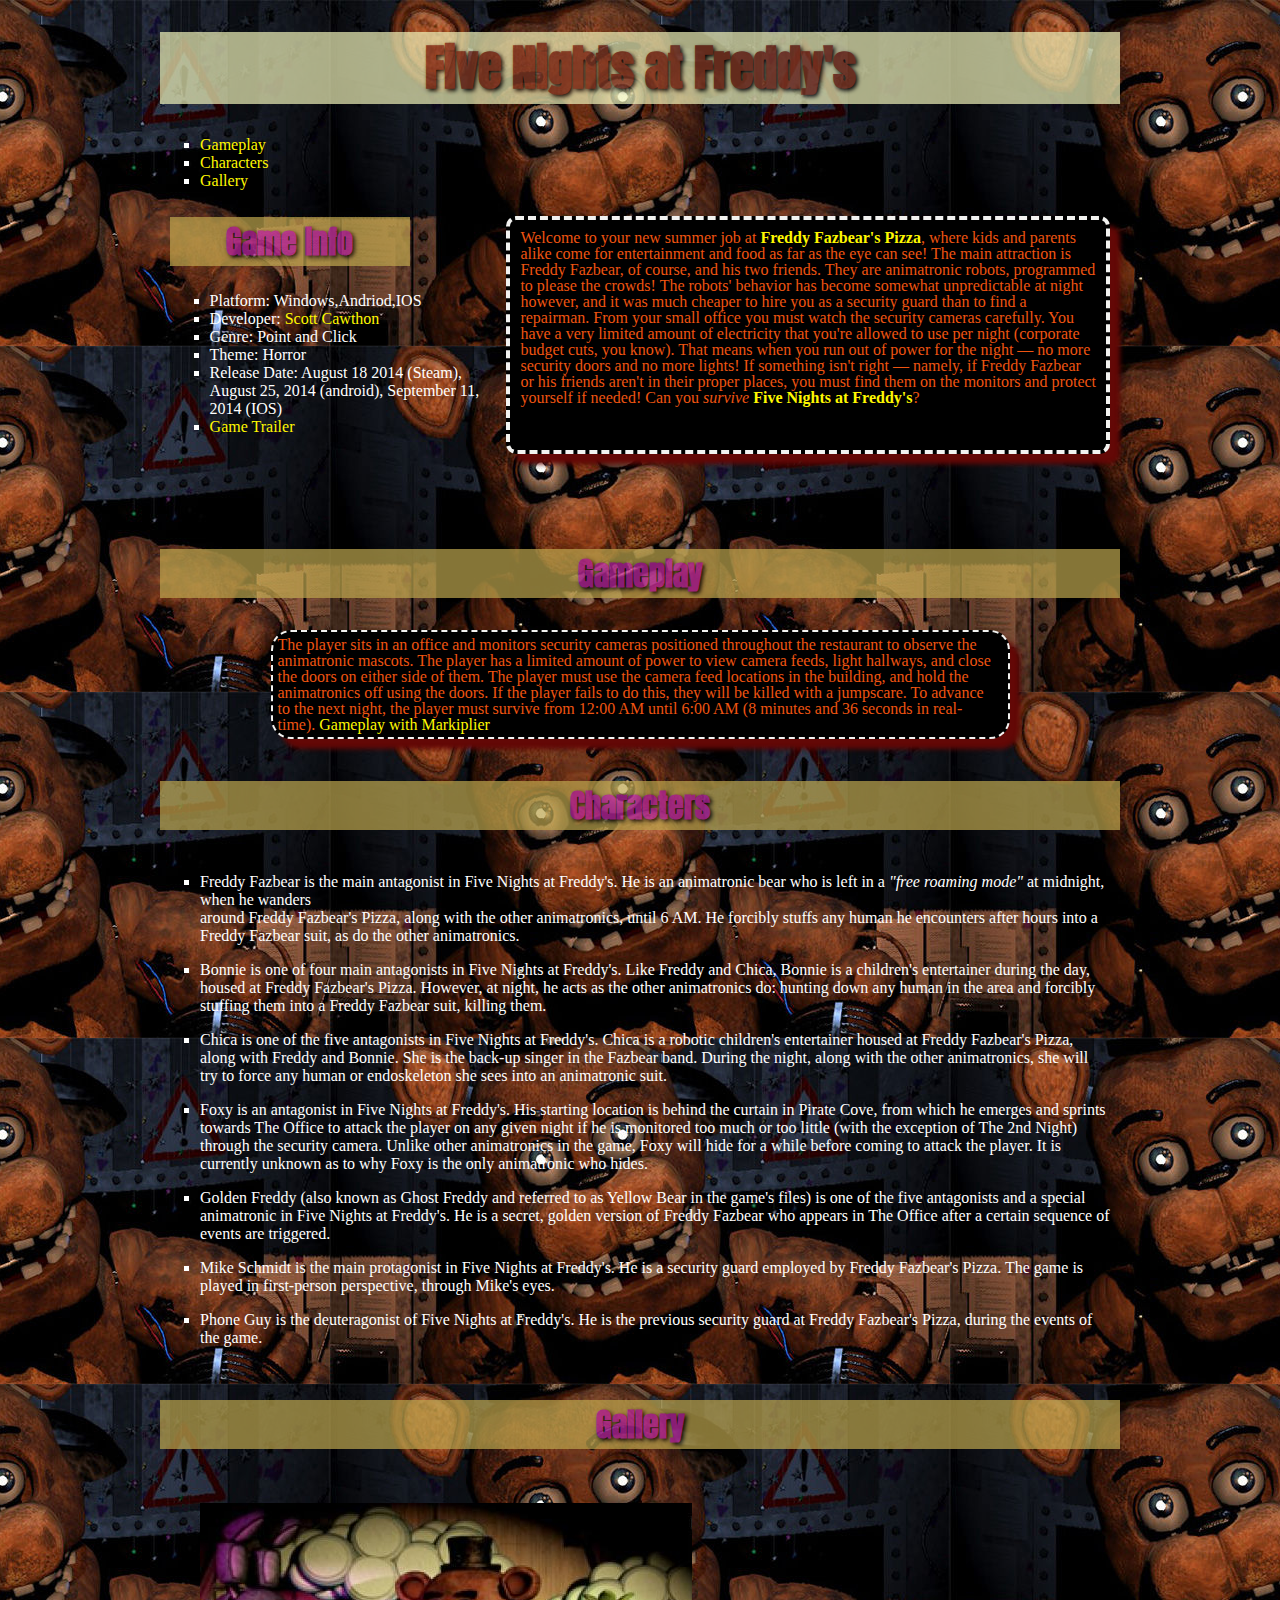
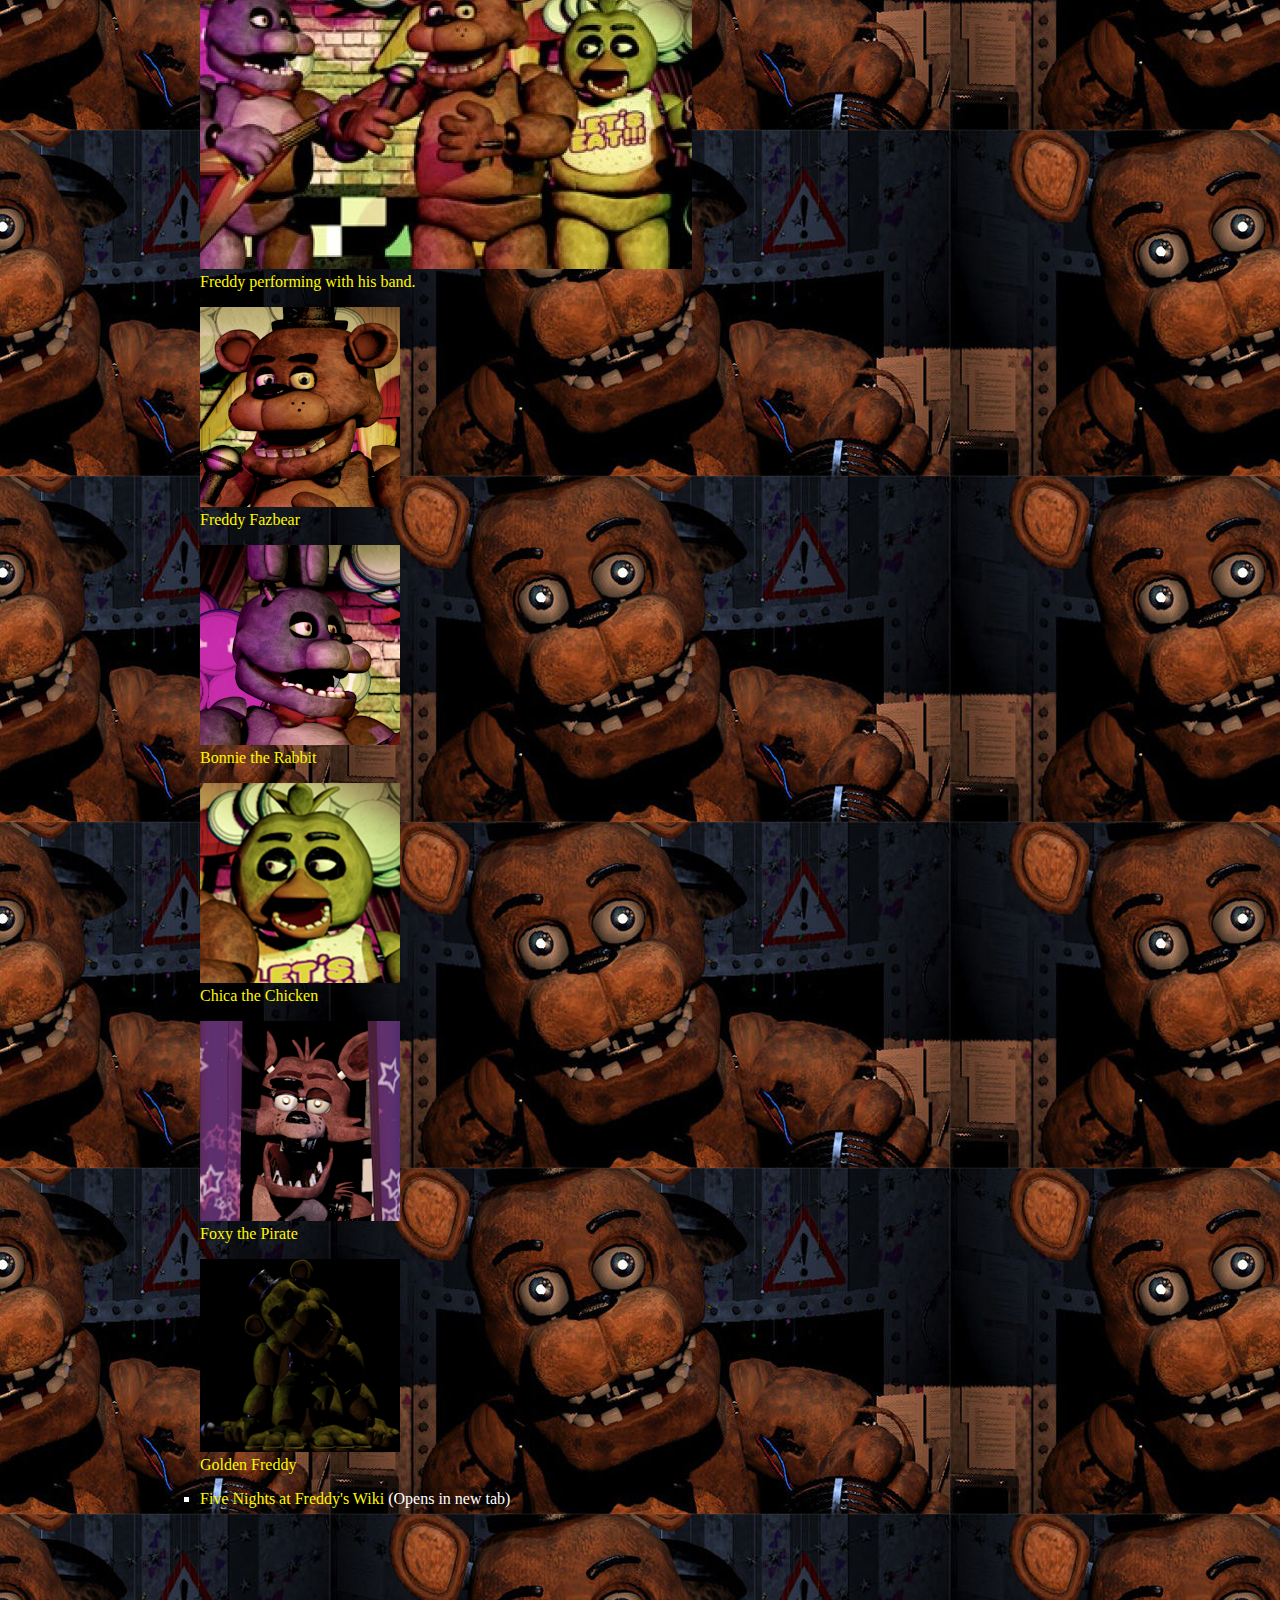
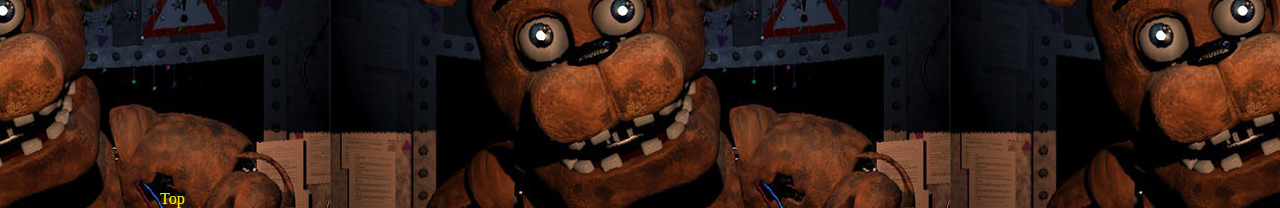
==== Colon_jose_project3/index.html @ be6e9aa6 "Project 3" ====
<!DOCTYPE html>
<html lang="en">
	<head>
		<meta charset="utf-8" />
		<title>Five Nights at Freddy's</title>
		<link href="css/styles.css" rel="stylesheet" />
		<link href='http://fonts.googleapis.com/css?family=Anton' rel='stylesheet' type='text/css'>
		
	</head>
	<body>
		
		<div id="wrap"> <!--this will control the size of the page-->
			<h1 id= "top" >Five Nights at Freddy's</h1>
		<!--<div>-->
			
				<ul>
					<li><a href="#gameplay">Gameplay</a><br /></li>
					<li><a href="#characters">Characters</a><br /></li>
					<li><a href="#gallery">Gallery</a><br /></li>
				</ul>	
		<!--</div>-->
		
			<p id="first">Welcome to your new summer job at <strong>Freddy Fazbear's Pizza</strong>, where kids and parents alike come for entertainment and food as far as the eye can see!

			The main attraction is Freddy Fazbear, of course, and his two friends. They are animatronic robots, programmed to please the crowds!

			The robots' behavior has become somewhat unpredictable at night however, and it was much cheaper to hire you as a security guard than to find a repairman. From your small office you must watch the security cameras carefully. You have a very limited amount of electricity that you're allowed to use per night (corporate budget cuts, you know). That means when you run out of power for the night — no more security doors and no more lights! If something isn't right — namely, if Freddy Fazbear or his friends aren't in their proper places, you must find them on the monitors and protect yourself if needed!

			Can you <em>survive</em> <strong>Five Nights at Freddy's</strong>?</p>
	
		
		<div id="gameinfo">		
			<h2>Game Info</h2>
					<ul>	
						<li> Platform: Windows,Andriod,IOS</li>
						<li> Developer: <a href="http://www.scottgames.com/" target="_blank">Scott Cawthon</a></li>
						<li> Genre: Point and Click</li>
						<li> Theme: Horror</li>
						<li> Release Date: August 18 2014 (Steam), August 25, 2014 (android), September 11, 2014 (IOS)</li>
						<li> <a href="https://www.youtube.com/watch?v=RP4UTOek0-Y" target="_blank"> Game Trailer</a></li>
					</ul>	
		</div>				
		
	<!--<table>
		<tr>
			<td>Five Nights at Freddy's</td>
		</tr>	
		<tr>
			<td>Five Nights at Freddy's 2</td>
		</tr>
	</table>-->					
		<h3 id="gameplay">Gameplay</h3>
					
		<p id="second">The player sits in an office and monitors security cameras positioned throughout the restaurant to observe the animatronic mascots. The player has a limited amount of power to view camera feeds, light hallways, and close the doors on either side of them. The player must use the camera feed locations in the building, and hold the animatronics off using the doors. If the player fails to do this, they will be killed with a jumpscare. To advance to the next night, the player must survive from 12:00 AM until 6:00 AM (8 minutes and 36 seconds in real-time).
					
						<a href="http://www.youtube.com/watch?v=iOztnsBPrAA" target="_blank">Gameplay with Markiplier</a></p>
					
		<h4 id="characters">Characters</h4>
				
					<ul>
					
		<li><p>Freddy Fazbear is the main antagonist in Five Nights at Freddy's. He is an animatronic bear who is left in a <em>"free roaming mode"</em> at midnight, when he wanders <br/>around Freddy Fazbear's Pizza, along with the other animatronics, until 6 AM. He forcibly stuffs any human he encounters after hours into a Freddy Fazbear suit, as do the other animatronics.</p></li>
					
		<li><p>Bonnie is one of four main antagonists in Five Nights at Freddy's. Like Freddy and Chica, Bonnie is a children's entertainer during the day, housed at Freddy Fazbear's Pizza. However, at night, he acts as the other animatronics do: hunting down any human in the area and forcibly stuffing them into a Freddy Fazbear suit, killing them.</p></li>
						
		<li><p>Chica is one of the five antagonists in Five Nights at Freddy's. Chica is a robotic children's entertainer housed at Freddy Fazbear's Pizza, along with Freddy and Bonnie. She is the back-up singer in the Fazbear band. During the night, along with the other animatronics, she will try to force any human or endoskeleton she sees into an animatronic suit.</p></li>
						
		<li><p>Foxy is an antagonist in Five Nights at Freddy's. His starting location is behind the curtain in Pirate Cove, from which he emerges and sprints towards The Office to attack the player on any given night if he is monitored too much or too little (with the exception of The 2nd Night) through the security camera.
				Unlike other animatronics in the game, Foxy will hide for a while before coming to attack the player. It is currently unknown as to why Foxy is the only animatronic who hides.</p></li>
						
		<li><p>Golden Freddy (also known as Ghost Freddy and referred to as Yellow Bear in the game's files) is one of the five antagonists and a special animatronic in Five Nights at Freddy's. He is a secret, golden version of Freddy Fazbear who appears in The Office after a certain sequence of events are triggered.</p></li>
						
		<li><p>Mike Schmidt is the main protagonist in Five Nights at Freddy's. He is a security guard employed by Freddy Fazbear's Pizza. The game is played in first-person perspective, through Mike's eyes.</p></li>
						
		<li><p>Phone Guy is the deuteragonist of Five Nights at Freddy's. He is the previous security guard at Freddy Fazbear's Pizza, during the events of the game.</p></li>
						
					</ul>
					
		<h5 id="gallery">Gallery</h5>
				
				<a href="images/FreddysBand.jpg">
					<figure>
						<img src="images/FreddysBand.jpg"
						alt ="Freddy's Band"
						title="Freddy as the Lead singer, Chica as the back up singer and Bonnie as the guitarist"
						/>
							<figcaption> Freddy performing with his band.</figcaption>
					</figure>
				</a>
				
				<a href="images/Freddy.jpg">
				<figure>
				<img src="images/Freddy.jpg"
				alt ="Freddy Fazbear"
				title="The main antagonist. Also the least active of all the animatronics."
				/>
				<figcaption> Freddy Fazbear </figcaption>
				</figure>
				</a>
				
				
				<a href="images/bonnie.jpg">
				<figure>
				<img src="images/bonnie.jpg"
				alt ="Bonnie the Rabbit"
				title="One of the 5 antagonist. He stands on Stage with Freddy and Chica"
				/>
			
				
				<figcaption>  Bonnie the Rabbit</figcaption>
				</figure>
				</a>
				
				<a href="images/Chica.jpg">
				<figure>
				<img src="images/Chica.jpg"
				alt ="Chica the Chicken"
				title="One of the 5 antagonist. She stands on stage with Freddy and Bonnie"
				/>
				<figcaption> Chica the Chicken</figcaption>
				</figure>
				</a>
				
				<a href="images/Foxy.jpg">
				<figure>
				<img src="images/Foxy.jpg"
				alt ="Foxy the Pirate"
				title="One of the 5 antagonist who lurks in Pirate Cove"
				/>
				<figcaption>Foxy the Pirate</figcaption>
				</figure>
				</a>
				
				<a href="images/GoldFreddy.jpg">
				<figure>
				<img src="images/GoldFreddy.jpg"
				alt ="GoldenFreddy"
				title="One of the 5 antagonist. Many think that his body is hidden in the Kitchen where the camera can't see in."
				/>
				<figcaption>Golden Freddy</figcaption>
				</figure>
				</a>
				
			
				
			<div>
					<ul>
					<li><a href="http://freddy-fazbears-pizza.wikia.com/wiki/Five_Nights_at_Freddy%27s" target="_blank">Five Nights at Freddy's Wiki</a> (Opens in new tab)</li>
					<!--<li><a href="http://www.youtube.com/watch?v=iOztnsBPrAA" target="_blank">YouTube</a> (Opens in new tab)</li>-->
					<!--<li><a href="http://www.scottgames.com/" target="_blank">Scott's Website</a> (Opens in new tab)</li>-->
					</ul>
			</div>
			<a href="#top">Top</a>		
			
			</div>	
	</body> 
</html>
---- Colon_jose_project3/css/styles.css ----
body { /* font for entire page with color*/
	font-family: Georgia, Times, Serif;
	color: #ffffff/*EF5411*/;/*background:#000000*/ /*did many changes and test with the colors and background*/
	background-image: url("../images/creepyfreddy.jpg");
	background-repeat: repeat;
	background-position: top center;
}


div{/*keeps the page looking nice*/
	height: 300px;
	width: 400px;
}


/* Wrap is the size of the entire page*/
#wrap{
	width: 960px;
	margin: 0 auto;
}	

/*@font-face{
	font-family: 'Anton', sans-serif;    not needed 
} */   

#gameinfo{
		
		float:left top;
		margin: 1%;
}

#first{/* first paragraph, Full control of the size of this paragraph*/
	height: 70%;
	width: 60%;
	background: #000000;
	color: #EF5411;
	line-height: 100%;
	font-weight: normal;
	border: 4px dashed #F2F2F0;
	padding	: 10px;
	box-shadow: 10px 10px 5px #630806;
	border-radius: 10px;
	float: right;
	margin: 1%;
	
}

#second{/*second paragraph*/
	height: 30%;
	width: 75%;
	background: #000000;
	color: #EF5411;
	line-height: 100%;
	font-weight: normal;
	border: 2px dashed #F2F2F0;
	padding	: 5px 10px 10px 5px;
	box-shadow: 10px 10px 5px #630806;
	border-radius: 20px;
	margin: 0 auto;
	
}

h1, h2, h3, h4,h5{ /* font for headings */
	font-family: 'Anton' , Arial, Verdana, sans-serif;
	text-shadow: 2px 2px 4px #000000;
	text-align: center; 
	color: #C229A5; background: #BEA64E; 
	opacity: .7;
	
}

h1{ /* Opacity was added to the first heading*/
	color: #8D3E28; background: #F0F2B9; font-size: 3em; 
	opacity: .7;
}


h2{/*controls everthing that has todo with heading 2*/
	color: #8D3E28; background: #BEA64E;
	opacity: .7;
	font-size: 2em;color:#C229A5;
	width: 60%;
	
	
}

h3, h4, h5{/*controls headings 3,4,5*/
	color: #C229A5; background: #BEA64E; 
	opacity: .7;
	font-size: 2em;
}


	

li{ /* change the list bullest from circles to squares*/
	list-style-type: square;
	margin-right: 10px;
	
}




strong{
	color: #FFF800;
}

a{
	text-decoration: none;
}
/* link Colors*/
a:link{
	color: #FFF800;
}

a:visited{
	color: #BF0000;
}

a:hover{
	color: #5C0002;
}

a:active{
	color: #D9CBBA;
}
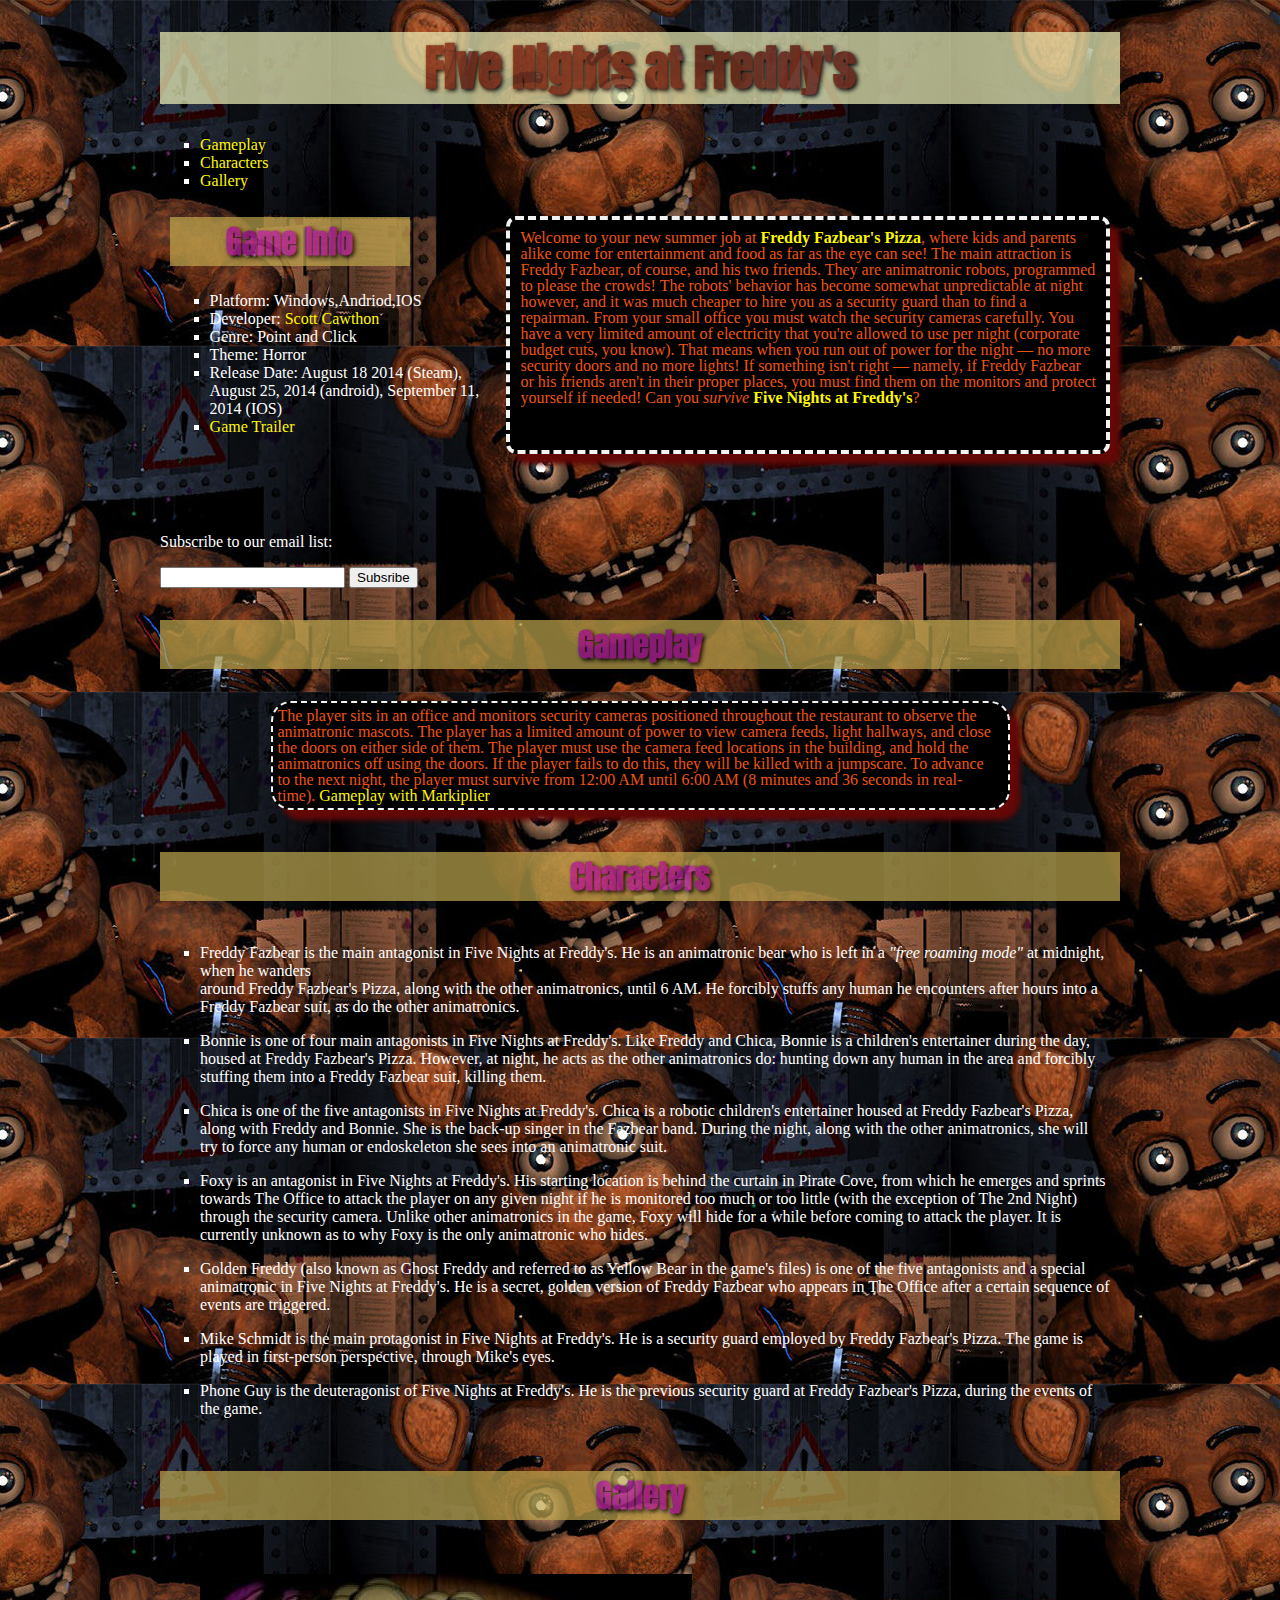
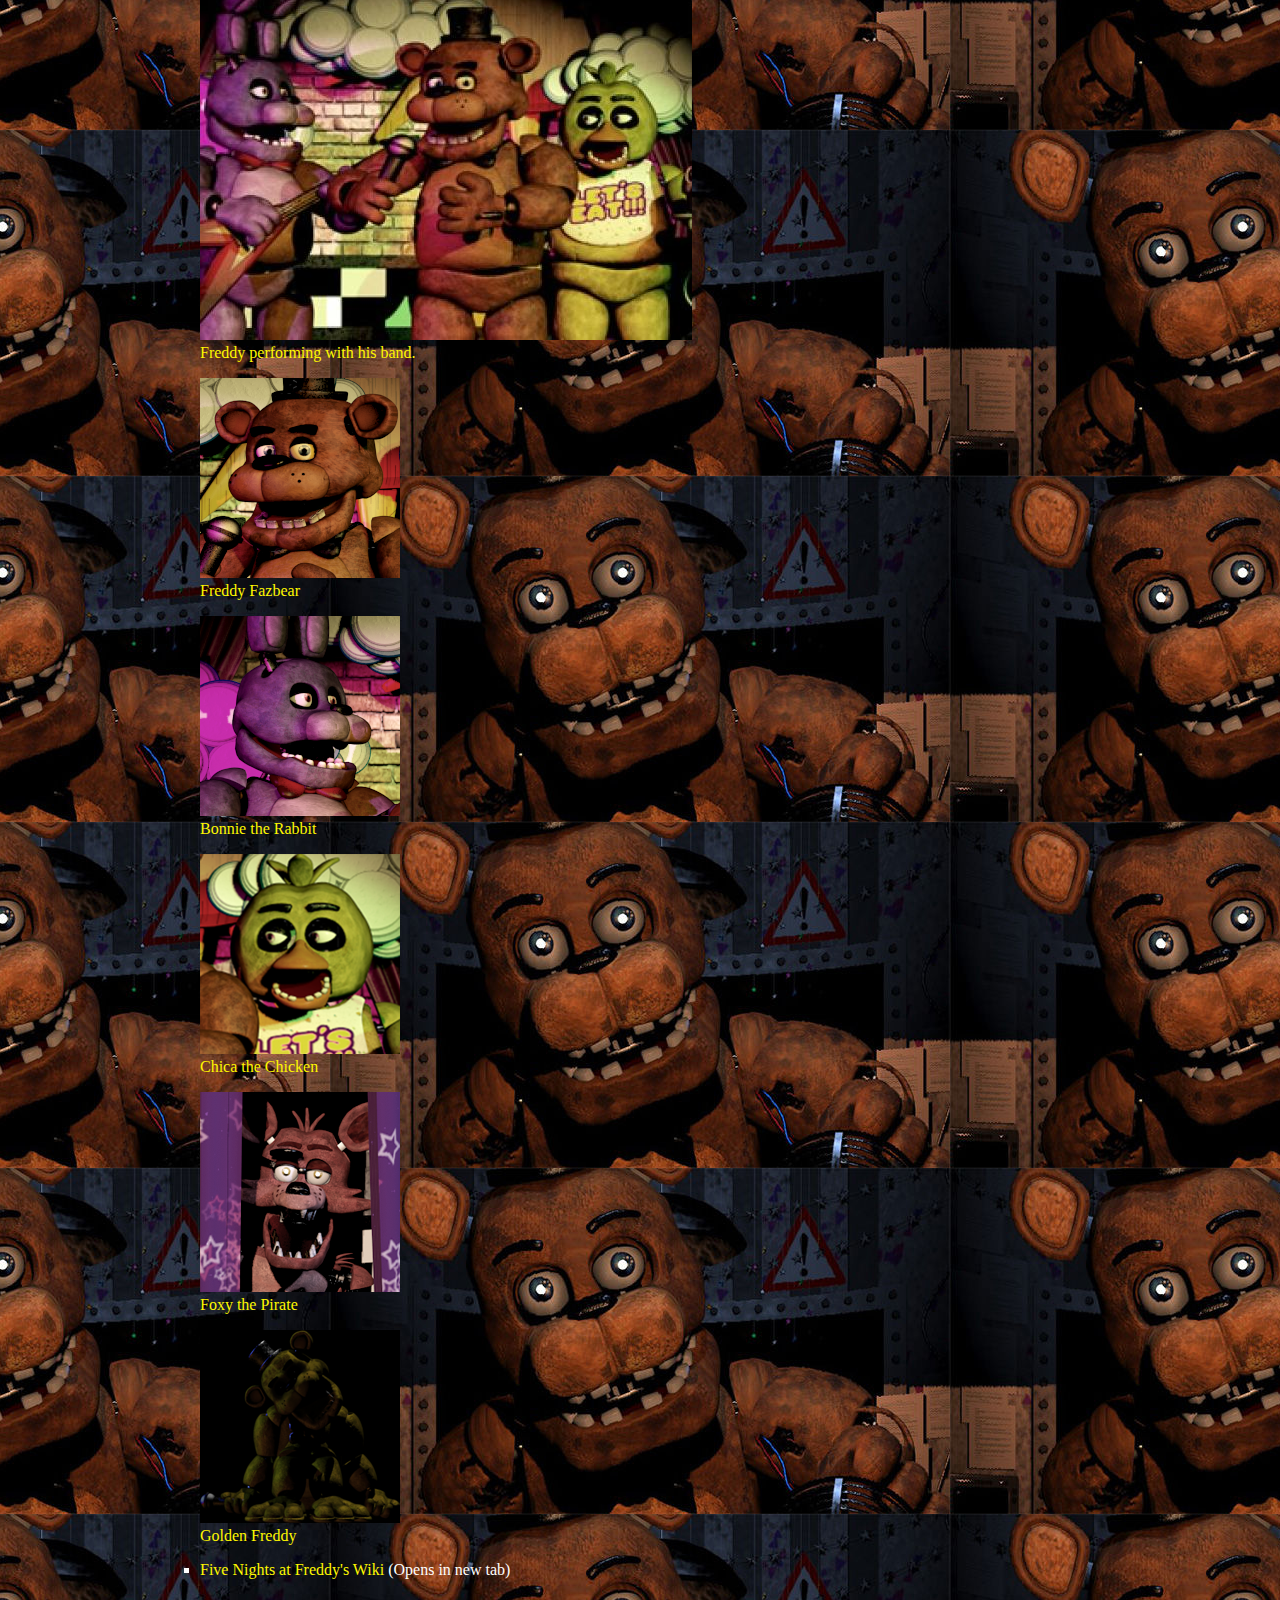
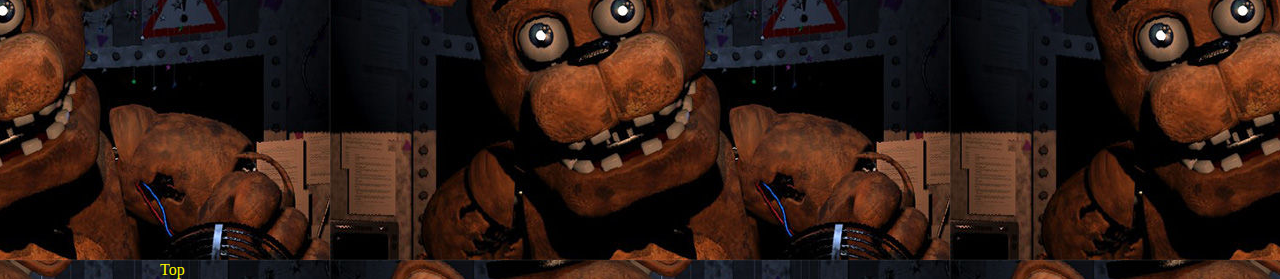
==== commit 63b6b5ac: "project 4" ====
--- a/Colon_jose_project3/index.html
+++ b/Colon_jose_project3/index.html
@@ -10,14 +10,17 @@
 	<body>
 		
 		<div id="wrap"> <!--this will control the size of the page-->
+		<header>
 			<h1 id= "top" >Five Nights at Freddy's</h1>
+		</header>	
 		<!--<div>-->
 			
 				<ul>
 					<li><a href="#gameplay">Gameplay</a><br /></li>
 					<li><a href="#characters">Characters</a><br /></li>
 					<li><a href="#gallery">Gallery</a><br /></li>
-				</ul>	
+				</ul>
+				
 		<!--</div>-->
 		
 			<p id="first">Welcome to your new summer job at <strong>Freddy Fazbear's Pizza</strong>, where kids and parents alike come for entertainment and food as far as the eye can see!
@@ -39,7 +42,13 @@
 						<li> Release Date: August 18 2014 (Steam), August 25, 2014 (android), September 11, 2014 (IOS)</li>
 						<li> <a href="https://www.youtube.com/watch?v=RP4UTOek0-Y" target="_blank"> Game Trailer</a></li>
 					</ul>	
-		</div>				
+		</div>		
+		
+	<form action= "http://www.example.com" method="post">
+		<p>Subscribe to our email list:</p>
+		<input type="text" name="email"/>
+		<input type="submit" value="Subsribe"/>	
+	</form>		
 		
 	<!--<table>
 		<tr>
@@ -150,8 +159,9 @@
 					<!--<li><a href="http://www.scottgames.com/" target="_blank">Scott's Website</a> (Opens in new tab)</li>-->
 					</ul>
 			</div>
+	<footer>
 			<a href="#top">Top</a>		
-			
+	</footer>		
 			</div>	
 	</body> 
 </html>